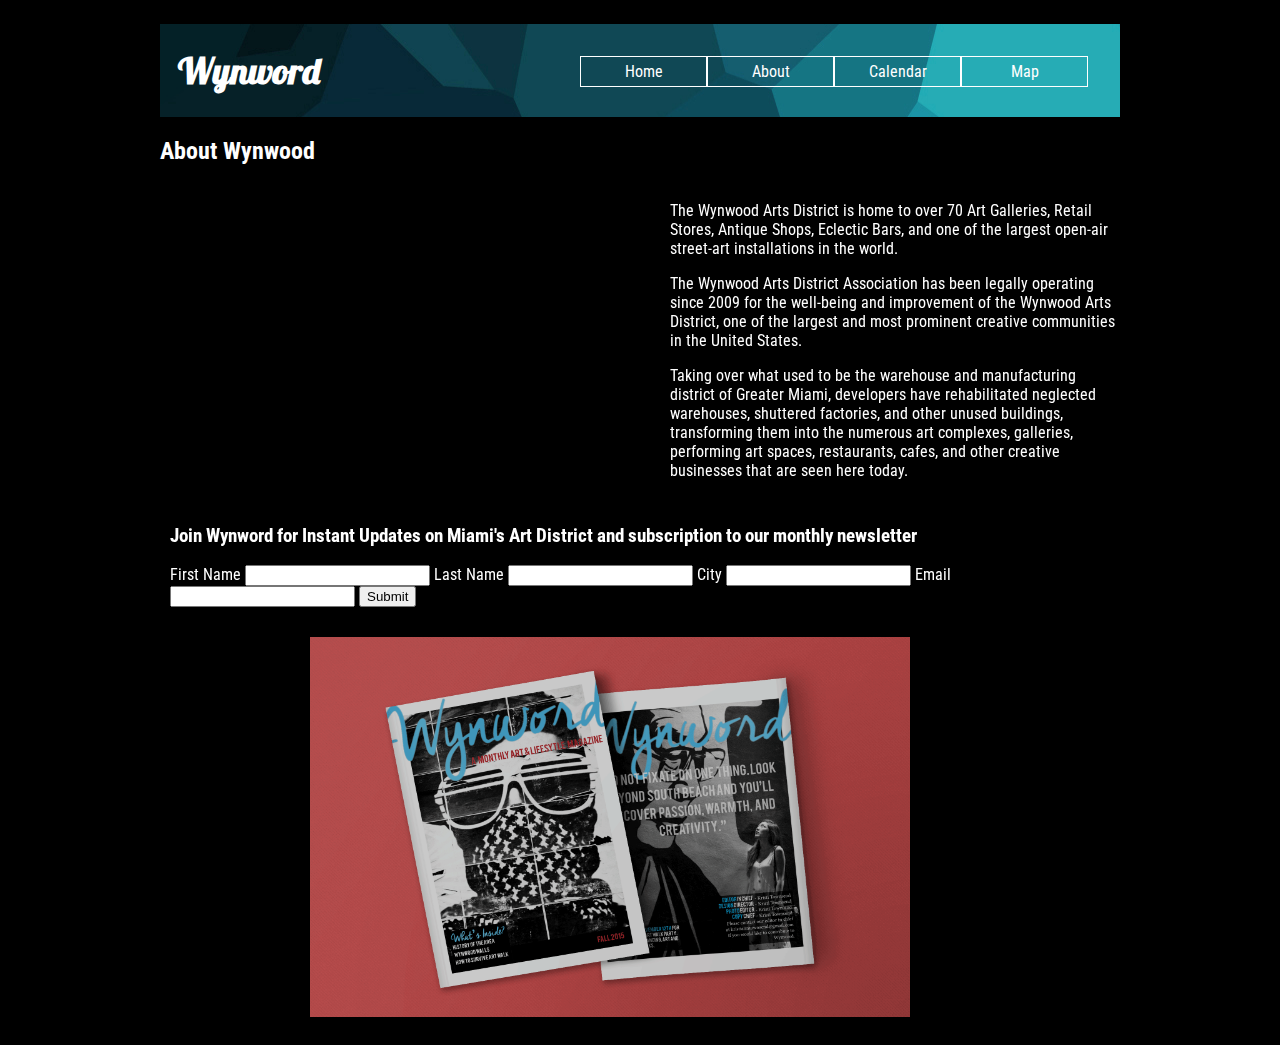
==== about.html @ dfdb6160 "final project version1" ====
<!DOCTYPE html>
<html>
  <head>
    <meta charset="UTF-8" />
    <title>Final Project</title>
    <link href="css/style.css" rel="stylesheet">
    <link rel="stylesheet" type="text/css" href="css/tooltipster-light.css" />
    <script type="text/javascript" src="http://code.jquery.com/jquery-1.7.0.min.js"></script>
    <script type="text/javascript" src="js/jquery.tooltipster.min.js"></script>
    <script>
    $(document).ready(function() {
        $('.tooltip').tooltipster();
    });
    </script>
  </head>

  <body>
    <div id="container">

    <header>
      <h1>Wynword</h1>
      <nav>
        <ul>
          <li><a href="index.html">Home</a></li>
          <li><a href="about.html">About</a></li>
          <li><a href="calendar.html">Calendar</a></li>
          <li><a href="map.html">Map</a></li>
        </ul>
      </nav>
    </header>

    <div id="box">
    <h2>About Wynwood</h2>
    <div id="video"><iframe src="https://player.vimeo.com/video/110682099" width="500" height="281" frameborder="0" webkitallowfullscreen mozallowfullscreen allowfullscreen></iframe> <!-- <p><a href="https://vimeo.com/110682099">Right to Wynwood</a> from <a href="https://vimeo.com/rtww">Right to Wynwood</a> on <a href="https://vimeo.com">Vimeo</a>.</p> --> </div>
      <div id="text">
        <p>The Wynwood Arts District is home to over 70 Art Galleries, Retail Stores, Antique Shops, Eclectic Bars, and one of the largest open-air street-art installations in the world. </p>
        <p>The Wynwood Arts District Association has been legally operating since 2009 for the well-being and improvement of the Wynwood Arts District, one of the largest and most prominent creative communities in the United States. </p>
        <p>Taking over what used to be the warehouse and manufacturing district of Greater Miami, developers have rehabilitated neglected warehouses, shuttered factories, and other unused buildings, transforming them into the numerous art complexes, galleries, performing art spaces, restaurants, cafes, and other creative businesses that are seen here today.</p>
      </div>
    </div>


  <div id="contact" >
  <h3>Join Wynword for Instant Updates on Miami's Art District and subscription to our monthly newsletter</h3>

    <form>
      <label>First Name</label>
      <input type="text" id="firstName" />

      <label>Last Name</label>
      <input type="text" id="lastName" />

      <label>City</label>
      <input type="text" id="city" />

      <label>Email</label>
      <input type="email" id="email" />

      <input type="submit" id="submit" />
    </form>
  </div>

    <img id="cover"src="img/cover.png" class="tooltip" title="Cover of the Fall 2015 Wynword Newsletter. Cover and back photos provided by Kristi Townsend and Creative Commons" />

    <script src="js/jquery-2.1.4.min.js"></script>
    <script src="js/script.js"></script>


  </div>
  </body>

</html>
---- css/style.css ----
@import url(https://fonts.googleapis.com/css?family=Lobster);
@import url(http://fonts.googleapis.com/css?family=Roboto+Condensed);

body {
  background: black;
  margin: 1.5em;
  font-family: 'Roboto Condensed', 'sans-serif';
  color: white;
}
#container {
  margin: 0 auto;
  max-width: 960px;
}
header {
  position: relative;
  background-image: url("../img/background.jpg");

}
header h1 {
	display: inline-block;
	padding-left: .5em;
  font-family: 'Lobster', cursive;
  font-size: 36px;
}
nav {
	position: absolute;
	top: 2em;
	right: 2em;
}
nav ul {
	list-style: none;
	margin: 0;
	padding: 0;
}
nav ul li {
	display: inline-block;
	float: left;
	position: relative;
	border: 1px solid white;
	padding: 5px;
	width: 115px;
	text-align: center;
}
nav ul li a {
	color: white;
	text-decoration: none;
	display: block;
}
nav ul li:hover {
  background-color: black;
}

article img {
  width: 300px;
  height: 300px;
  padding-left: 12px;
  margin: 10px auto;
  position: relative;
  overflow: visible;
  border: 5px black;
}
#cover {
  width: 600px;
  height: 380px;
  margin-left: 150px;
  margin-top: 20px;
}
img {
  opacity: 0.8;
}
img:hover {
  opacity: 1.0;
}

#video {
  float: left;
  display:inline;
  width: 500px;
  color: white;
  margin-right: 10px;
}
#text {
  float: right;
  display:inline;
  width: 450px;
}
#contact {
  float: left;
  padding: 10px;
}
#text2 {
  float: right;
  width: 320px;
}
#calendar {
  margin-top: 20px;
  float: left;
}
#mapList {
  float: right;
  width: 320px;
}
button {
  margin-left: 27px;
  font-family: 'Roboto Condensed', 'sans-serif';
  font-size: 15px;
}
img {
  width: 500px;
  height: 500px;
}
svg {
  float: left;
  width: 600px;
  height: 600px;
  margin-top: 20px;
  margin-right: 10px;
}
svg .food,
svg .event,
svg .cinema,
svg .estate,
svg .gallery,
svg .artist,
svg .museum {
  fill: white;
}
svg .food:hover {
  fill: #66ff99;
}
svg .event:hover {
  fill: #80ffff;
}
svg .cinema:hover {
  fill: #ffff66;
}
svg .estate:hover {
  fill: #ffb3ff;
}
svg .gallery:hover {
fill: #cc0000;
}
svg .artist:hover {
  fill: #009900;
}
svg .museum:hover {
  fill: black;
}
svg path {
  fill: blue;
  stroke: blue;
  stroke-width: 8;
}
abbr:after {
  content: ": " attr(title);
}
.hovered {
  fill: rgb(68,111,159);
}
.relation {
  fill: orange;
}
#food,  #gallery, #museum, #artist, #event #estate, #cinema {
  fill: #eeeeee;
}

ul ol li a {
  color: white;
  text-decoration: none;
}
ul ol li a:hover {
  text-decoration: #00ccff;
}
---- css/tooltipster-light.css ----
.tooltipster-light {
	border-radius: 5px; 
	border: 1px solid #cccccc;
	background: #ededed;
	color: #666666;
}
.tooltipster-light .tooltipster-content {
	font-family: Arial, sans-serif;
	font-size: 14px;
	line-height: 16px;
	padding: 8px 10px;
}
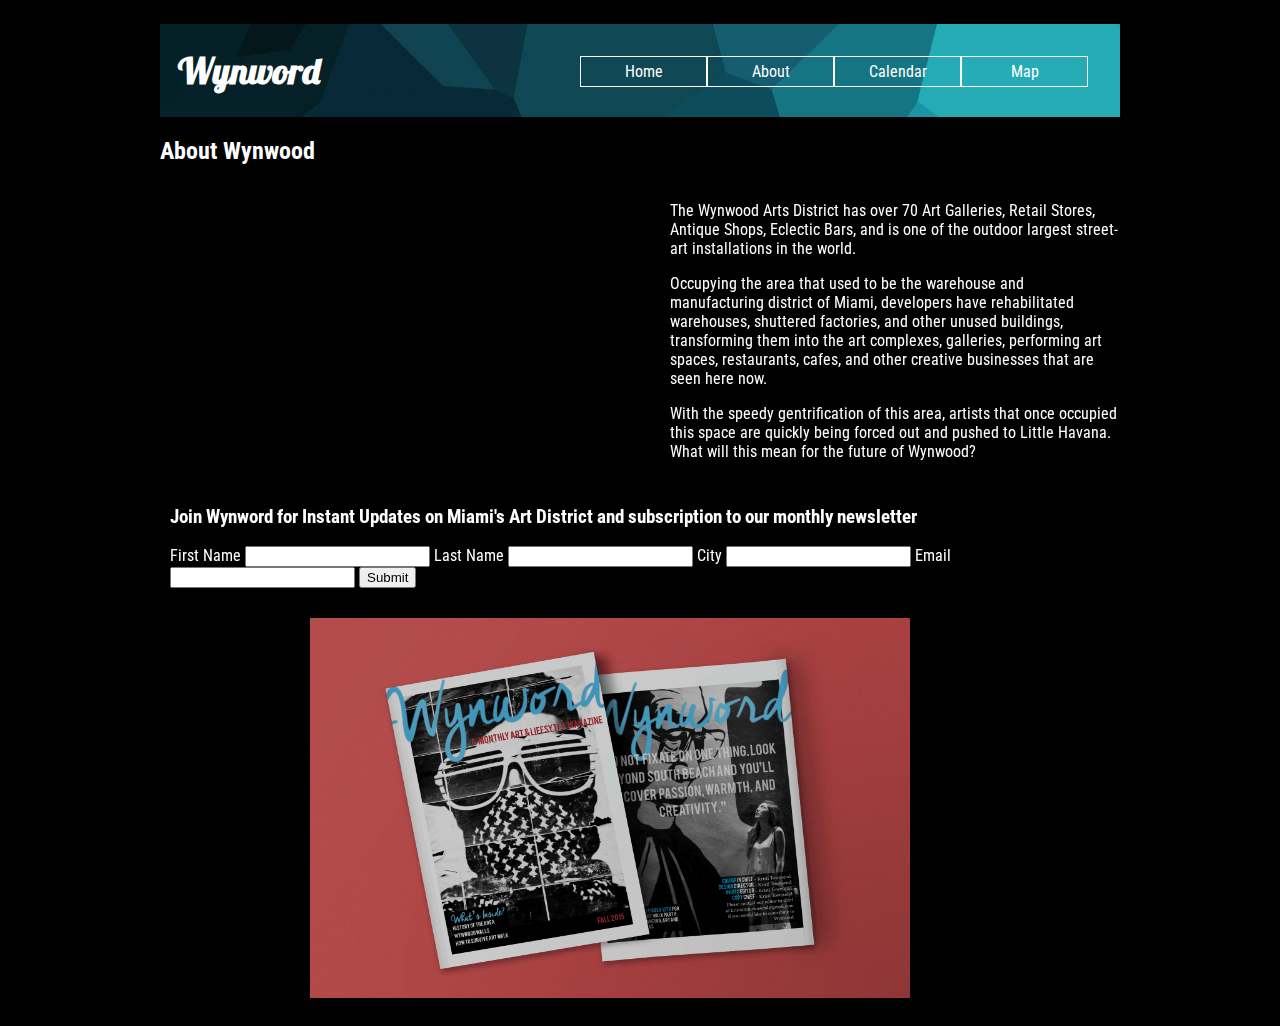
==== commit c7cf92f9: "4.6" ====
--- a/about.html
+++ b/about.html
@@ -33,9 +33,9 @@
     <h2>About Wynwood</h2>
     <div id="video"><iframe src="https://player.vimeo.com/video/110682099" width="500" height="281" frameborder="0" webkitallowfullscreen mozallowfullscreen allowfullscreen></iframe> <!-- <p><a href="https://vimeo.com/110682099">Right to Wynwood</a> from <a href="https://vimeo.com/rtww">Right to Wynwood</a> on <a href="https://vimeo.com">Vimeo</a>.</p> --> </div>
       <div id="text">
-        <p>The Wynwood Arts District is home to over 70 Art Galleries, Retail Stores, Antique Shops, Eclectic Bars, and one of the largest open-air street-art installations in the world. </p>
-        <p>The Wynwood Arts District Association has been legally operating since 2009 for the well-being and improvement of the Wynwood Arts District, one of the largest and most prominent creative communities in the United States. </p>
-        <p>Taking over what used to be the warehouse and manufacturing district of Greater Miami, developers have rehabilitated neglected warehouses, shuttered factories, and other unused buildings, transforming them into the numerous art complexes, galleries, performing art spaces, restaurants, cafes, and other creative businesses that are seen here today.</p>
+        <p>The Wynwood Arts District has over 70 Art Galleries, Retail Stores, Antique Shops, Eclectic Bars, and is one of the outdoor largest street-art installations in the world. </p>
+        <p>Occupying the area that used to be the warehouse and manufacturing district of Miami, developers have rehabilitated warehouses, shuttered factories, and other unused buildings, transforming them into the art complexes, galleries, performing art spaces, restaurants, cafes, and other creative businesses that are seen here now.</p>
+        <p>With the speedy gentrification of this area, artists that once occupied this space are quickly being forced out and pushed to Little Havana. What will this mean for the future of Wynwood?</p>
       </div>
     </div>
 
--- a/css/style.css
+++ b/css/style.css
@@ -123,7 +123,7 @@
 svg .gallery,
 svg .artist,
 svg .museum {
-  fill: white;
+  fill: black;
 }
 svg .food:hover {
   fill: #66ff99;
@@ -146,28 +146,14 @@
 svg .museum:hover {
   fill: black;
 }
-svg path {
-  fill: blue;
-  stroke: blue;
-  stroke-width: 8;
+ul ol {
+  display: block;
 }
-abbr:after {
-  content: ": " attr(title);
-}
-.hovered {
-  fill: rgb(68,111,159);
-}
-.relation {
-  fill: orange;
-}
-#food,  #gallery, #museum, #artist, #event #estate, #cinema {
-  fill: #eeeeee;
-}
-
 ul ol li a {
   color: white;
   text-decoration: none;
 }
-ul ol li a:hover {
-  text-decoration: #00ccff;
+.highlight {
+  fill: red;
+  color: red;
 }
